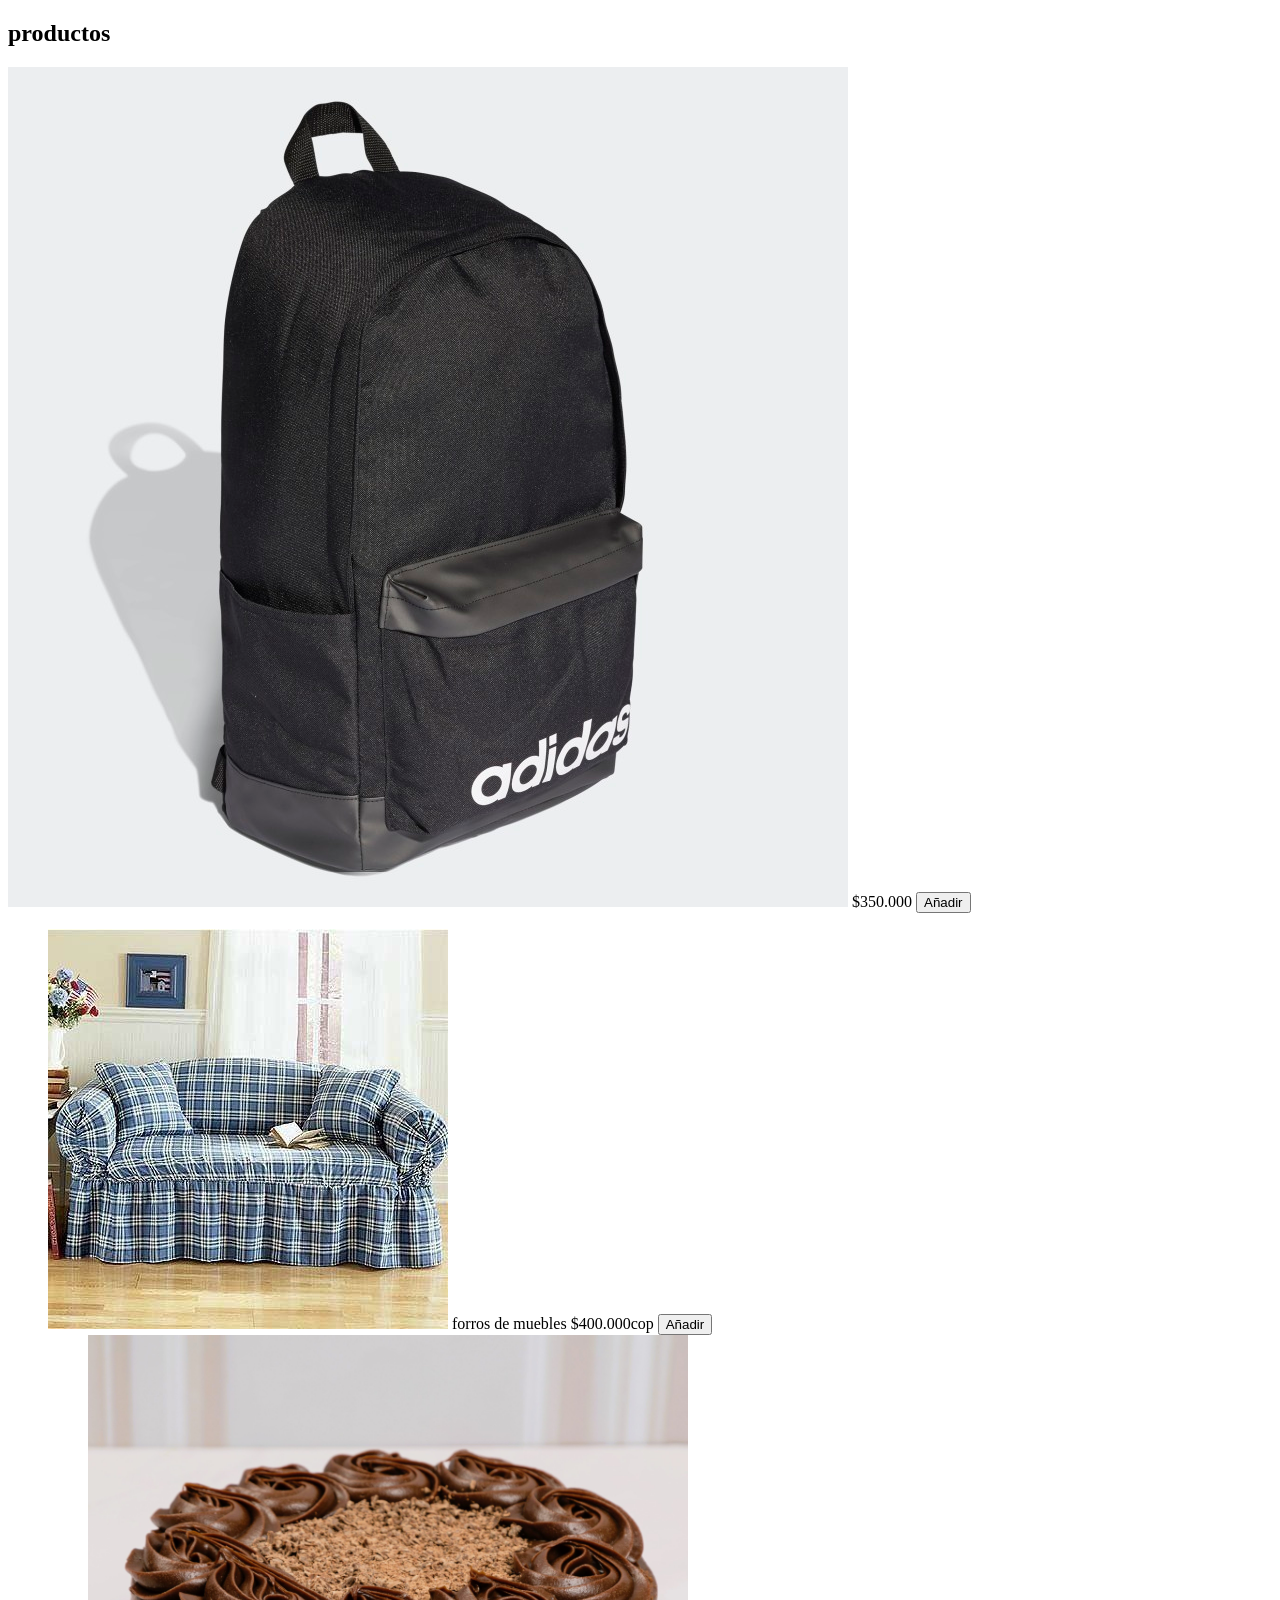
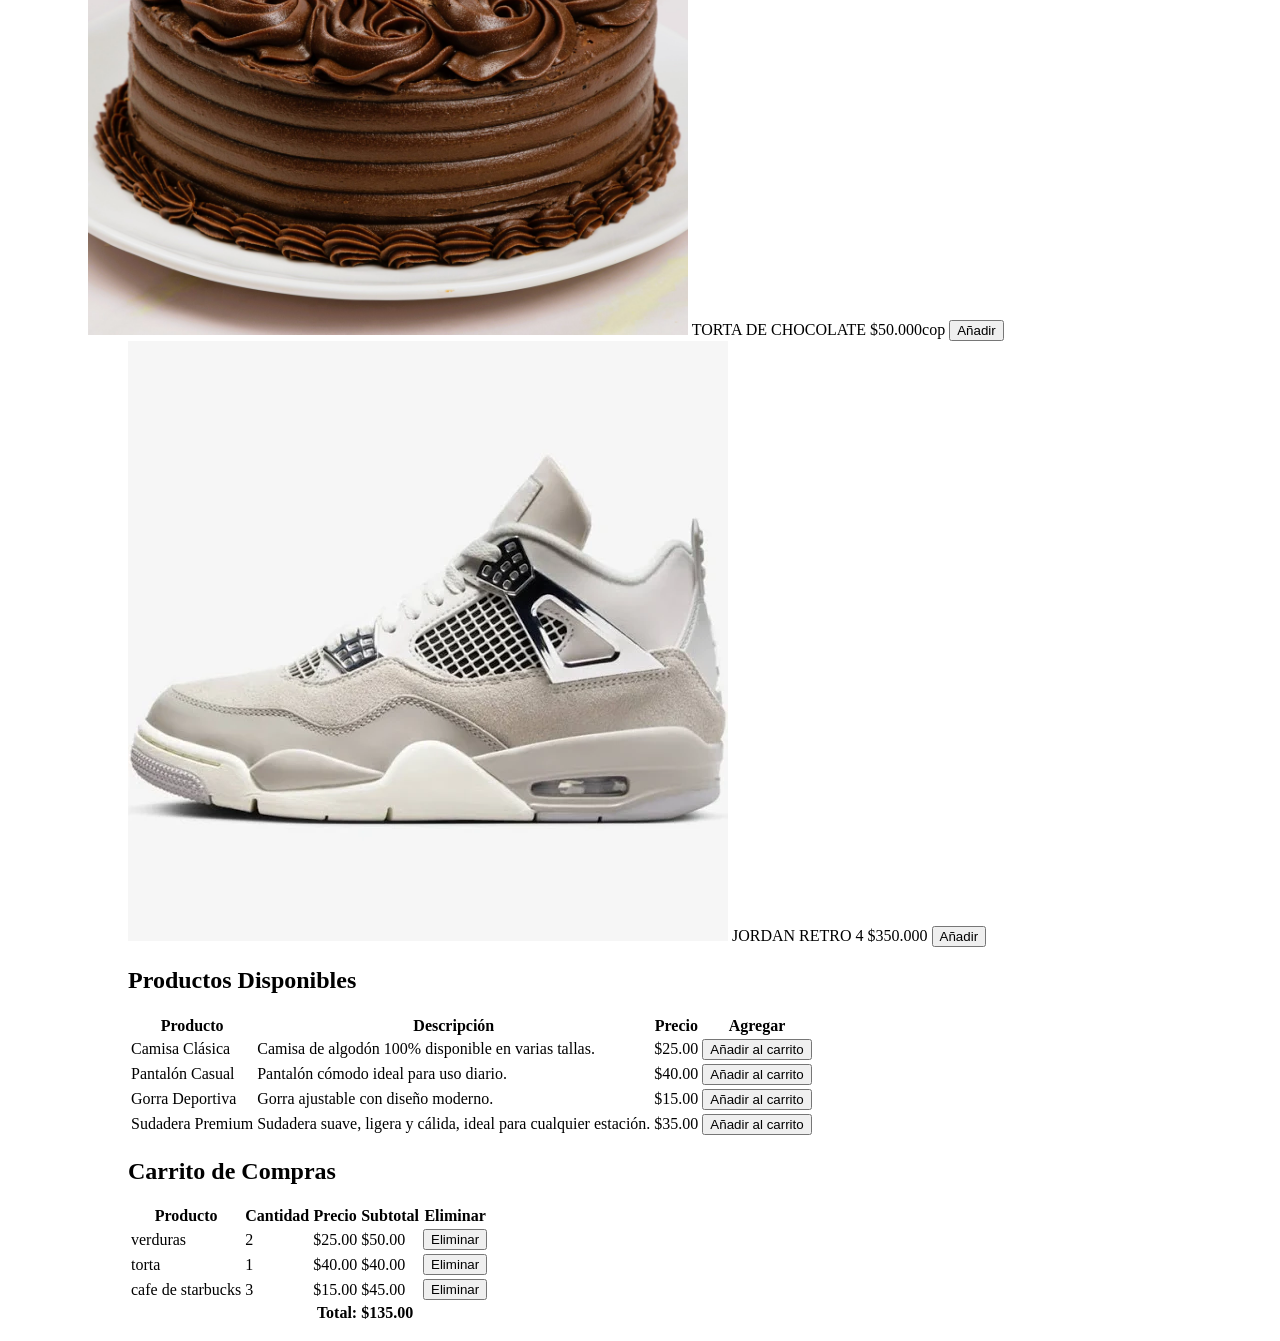
==== compras.html @ 532c4f7c "commit para enviar esto a otro repo" ====
<!DOCTYPE html>
<html lang="es">
<head>
  <title> Mi Página Blog </title>
</head>
<body>
<!DOCTYPE html>
<html lang="es">
<head>
    <meta charset="UTF-8">
    <meta name="viewport" content="width=device-width, initial-scale=1.0">
    <title>Mi Portafolio - [Tu Nombre]</title>
    </head>
<body>

    <header>
        <nav aria-label="Navegación principal">
<!DOCTYPE html>
<html>

<head>
  <title>productos</title>
</head>
<h1>productos</h1>
<img src="recursos/Linear_Classic_Backpack_Extra_Large_Black_DT8638_04_standard.jpg" alt="">

<body>
  <!-- Aquí irá el contenido de tu página -->
</body>
    <tr>
      <BOLSO BOLSO ADIDAS</td>
      <td>$350.000</td>
      <td><button data-producto="pan" data-precio="25.000cop">Añadir</button></td>
    </tr>
<ul>

</html>

<body>
  <nav>
  </nav>
  <img
    src="recursos/f1c47c8f89a8c096559667be06aa0bc3.jpg"
    alt="">
      <tr>
        <td>forros de muebles</td>
        <td>$400.000cop</td>
        <td><button data-producto="aguacate" data-precio="25.000cop">Añadir</button></td>
      </tr>
  <ul>

    </html>
    <img
      src="recursos/Torta-chocolate-1_04_13_2024-scaled.jpg"
      alt="" width="600">
        <tr>
          <td>TORTA DE CHOCOLATE</td>
          <td>$50.000cop</td>
          <td><button data-producto="torta" data-precio="25.000cop">Añadir</button></td>
        </tr>
    <ul>
      <img src="recursos/shopping.webp" alt="">
            <tr>
              <td>JORDAN RETRO 4</td>
              <td>$350.000</td>
              <td><button data-producto="torta" data-precio="25.000cop">Añadir</button></td>
            </tr>
<section id="productos">
  <header>
    <h2>Productos Disponibles</h2>
  </header>

  <table>
    <thead>
      <tr>
        <th>Producto</th>
        <th>Descripción</th>
        <th>Precio</th>
        <th>Agregar</th>
      </tr>
    </thead>

    <tbody>
      <tr>
        <td>Camisa Clásica</td>
        <td>Camisa de algodón 100% disponible en varias tallas.</td>
        <td>$25.00</td>
        <td><button>Añadir al carrito</button></td>
      </tr>

      <tr>
        <td>Pantalón Casual</td>
        <td>Pantalón cómodo ideal para uso diario.</td>
        <td>$40.00</td>
        <td><button>Añadir al carrito</button></td>
      </tr>

      <tr>
        <td>Gorra Deportiva</td>
        <td>Gorra ajustable con diseño moderno.</td>
        <td>$15.00</td>
        <td><button>Añadir al carrito</button></td>
      </tr>

      <tr>
        <td>Sudadera Premium</td>
        <td>Sudadera suave, ligera y cálida, ideal para cualquier estación.</td>
        <td>$35.00</td>
        <td><button>Añadir al carrito</button></td>
      </tr>
    </tbody>
  </table>
</section>
<section id="carrito">
  <header>
    <h2>Carrito de Compras</h2>
  </header>

  <table>
    <thead>
      <tr>
        <th>Producto</th>
        <th>Cantidad</th>
        <th>Precio</th>
        <th>Subtotal</th>
        <th>Eliminar</th>
      </tr>
    </thead>

    <tbody>
      <tr>
        <td
        <td>verduras</td>
        <td>2</td>
        <td>$25.00</td>
        <td>$50.00</td>
        <td><button>Eliminar</button></td>
      </tr>

      <tr>
        <td>torta</td>
        <td>1</td>
        <td>$40.00</td>
        <td>$40.00</td>
        <td><button>Eliminar</button></td>
      </tr>

      <tr>
        <td>cafe de starbucks</td>
        <td>3</td>
        <td>$15.00</td>
        <td>$45.00</td>
        <td><button>Eliminar</button></td>
      </tr>
    </tbody>

    <tfoot>
      <tr>
        <td colspan="3" style="text-align:right;"><strong>Total:</strong></td>
        <td><strong>$135.00</strong></td>
        <td></td>
      </tr>
    </tfoot>
  </table>
</section>
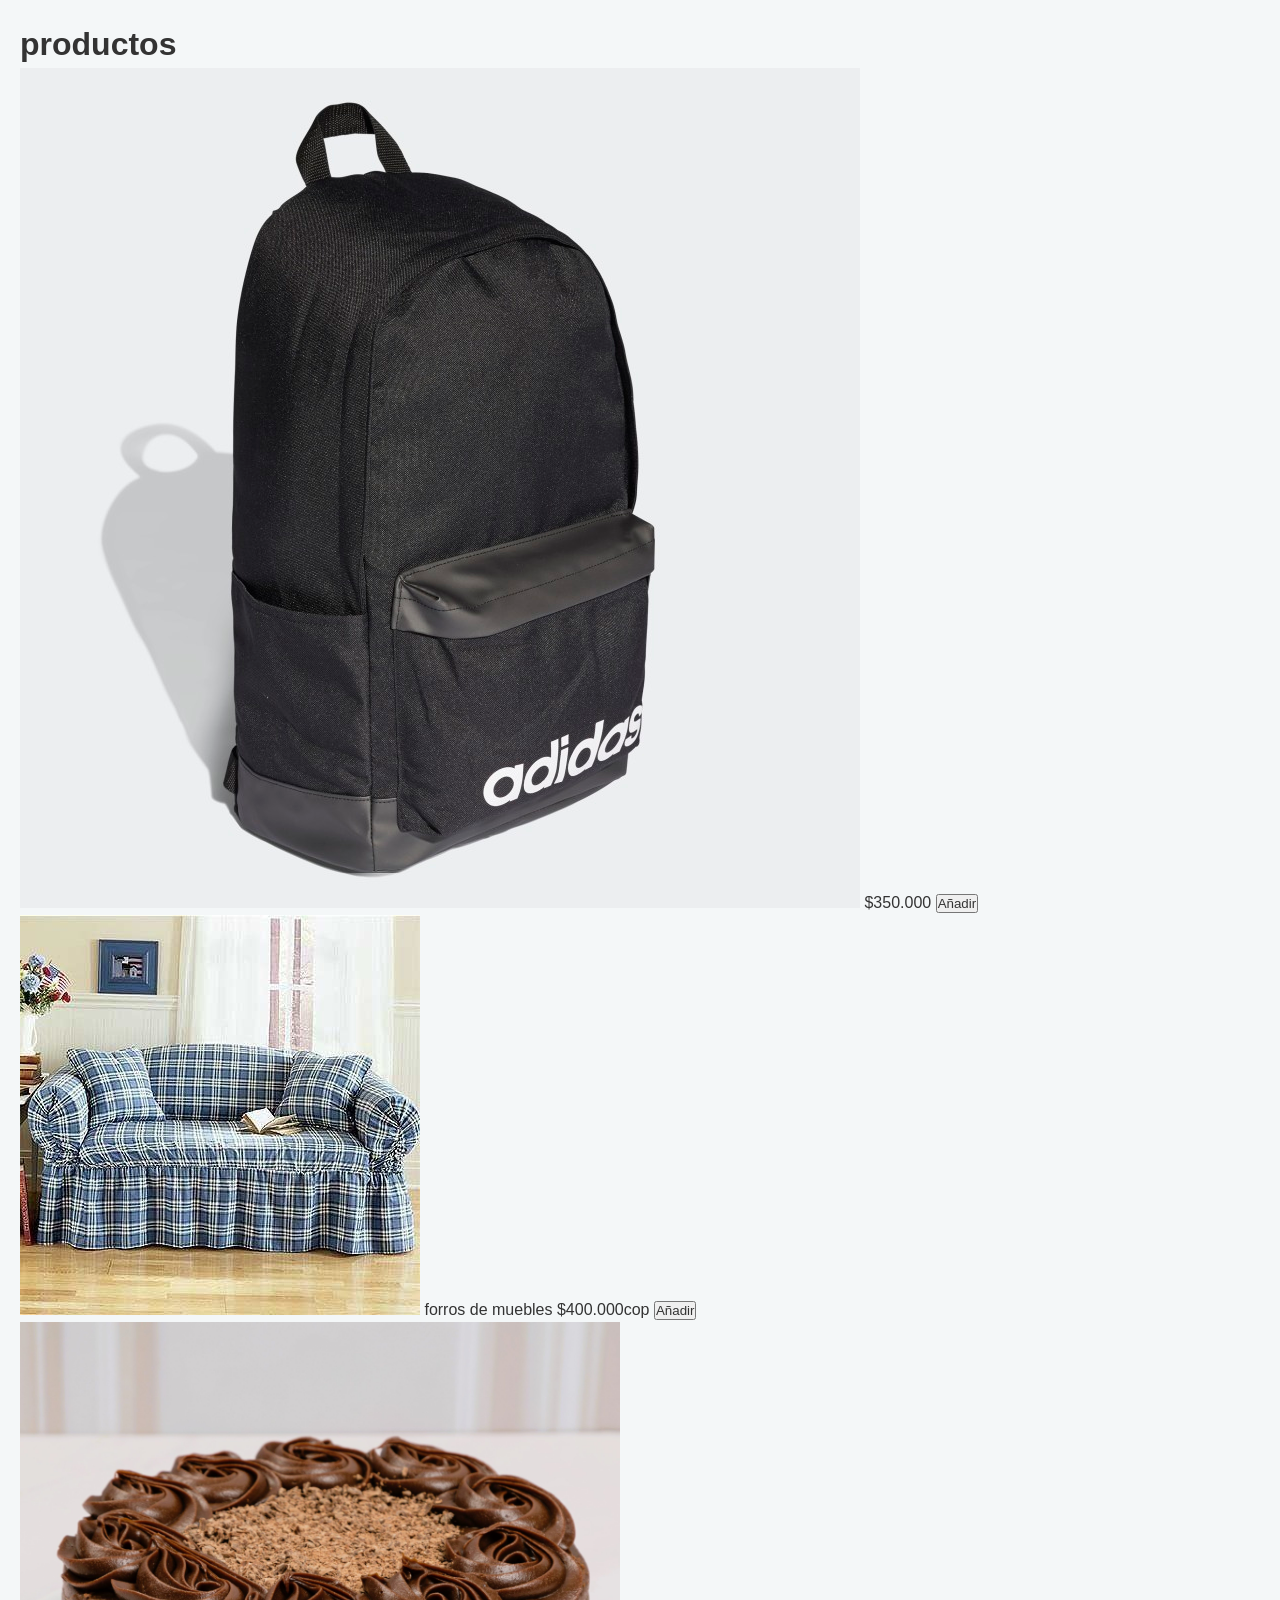
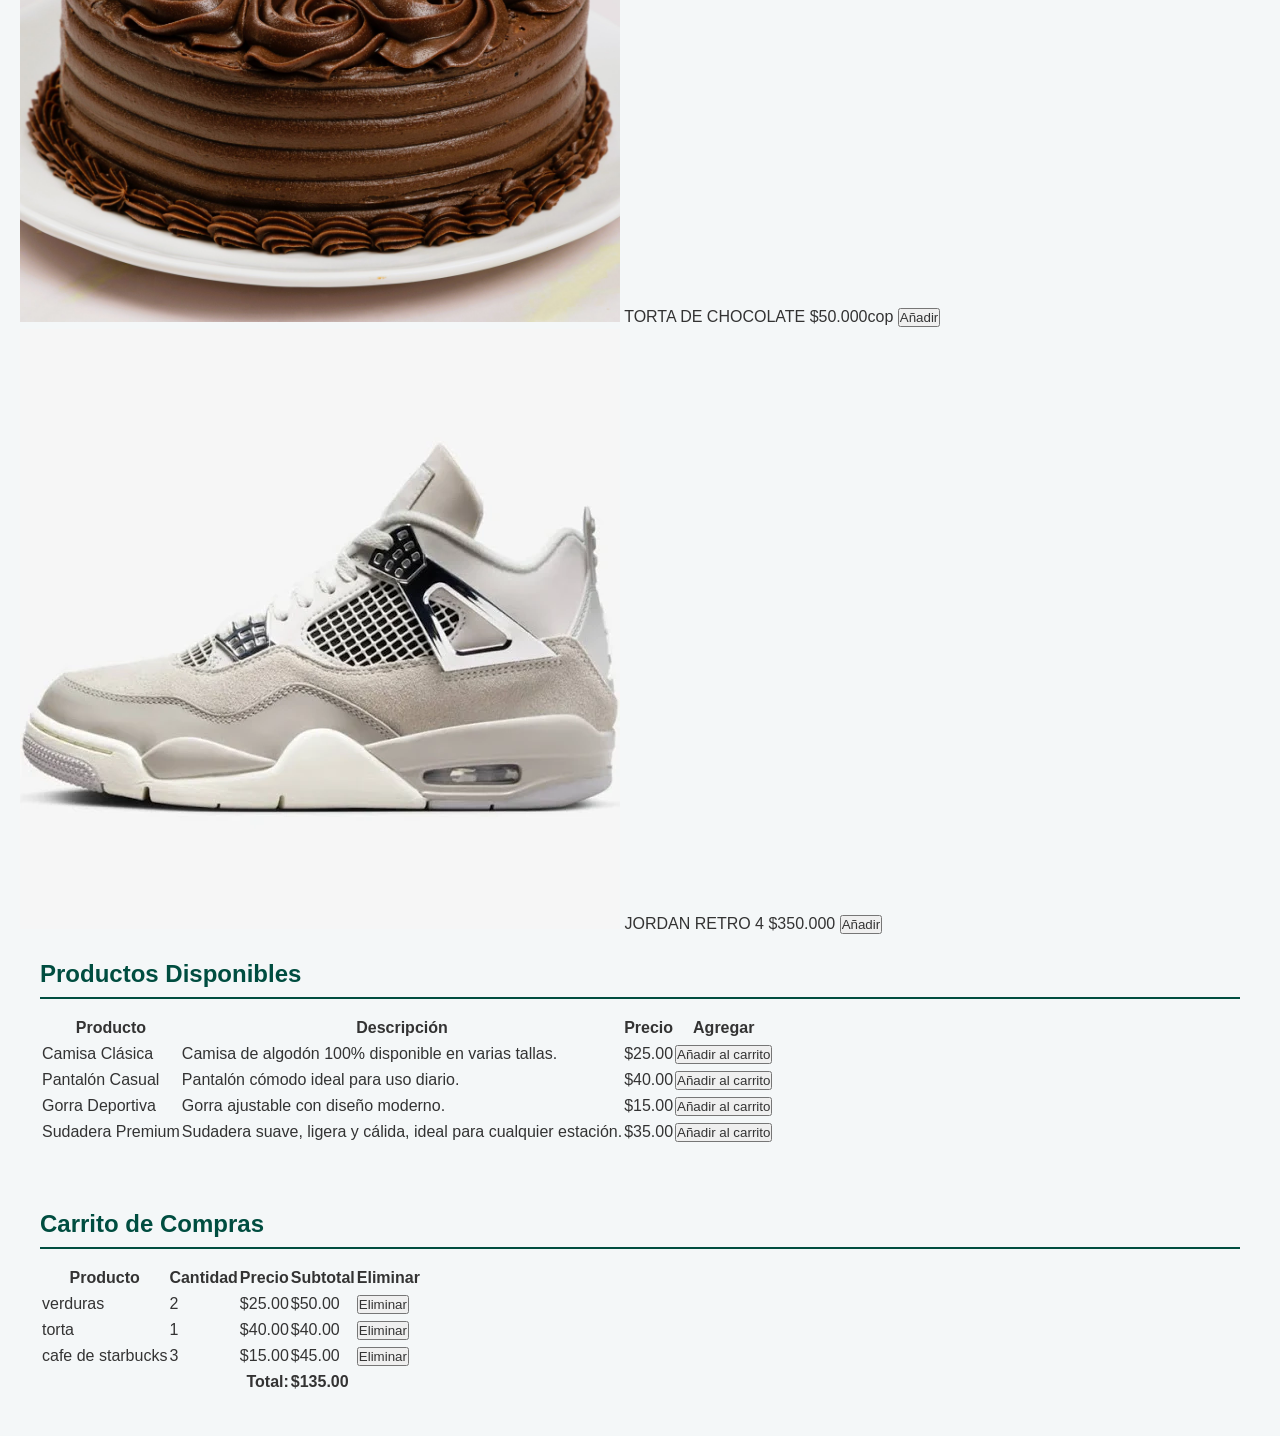
==== commit 71cb5be1: "realice mi guia" ====
--- a/compras.html
+++ b/compras.html
@@ -10,7 +10,8 @@
     <meta charset="UTF-8">
     <meta name="viewport" content="width=device-width, initial-scale=1.0">
     <title>Mi Portafolio - [Tu Nombre]</title>
-    </head>
+    <link rel="stylesheet" href="styles.css">
+  </head>
 <body>
 
     <header>
@@ -162,4 +163,4 @@
       </tr>
     </tfoot>
   </table>
-</section>+</section>
--- a/styles.css
+++ b/styles.css
@@ -0,0 +1,612 @@
+body {
+ 
+
+    font-family: Arial, sans-serif; 
+  color: #000000;                      
+  line-height: 1.5;                
+  margin: 20px;
+  background-color: #000000;
+}
+
+
+section {
+  background-color: rgb(29, 23, 78) (16, 19, 20); 
+  padding: 20px;
+  border-radius: 8px;
+  margin-bottom: 20px;
+}
+
+
+h1 {
+  font-size: 32px; 
+  color: black (0, 0, 0);  
+}
+
+h2 {
+  font-size: 24px;
+  color: darkgreen;
+}
+
+
+p {
+  font-size: 16px; 
+}
+
+
+.highlight {
+  color: red;       
+  font-weight: bold;
+}
+
+
+a {
+  color: rgb(255, 255, 255) (0, 0, 0);
+  text-decoration: #fff
+}
+
+a:hover {
+  text-decoration: #fff
+}
+p {
+  color: blue;
+}
+
+
+.contenedor p {
+  color: blue;
+}
+.contenedor > p {
+  border: 1px solid green;
+}
+ p {
+  margin-top: 50px;
+}
+.contenedor h2 ~ p {
+  font-style: italic;
+}
+body  {
+  background-color: rgb(0, 204, 255); 
+}
+{ .selection
+ background-color: rgb(0, 204, 255); 
+}
+
+p {
+  color: red; 
+  font-size: 16px;
+}
+.destacado {
+  background-color: yellow; 
+  border: 1px solid orange;
+}
+#principal {
+  width: 90%;
+  margin: 0 auto; 
+  padding: 20px;
+}
+
+p {
+  color: red;
+}
+
+.destacado {
+  color: blue;
+}
+
+#parrafo-especial {
+  color: green;
+}
+
+p {
+    color: blue;
+    font-size: 16px;
+    border: 1px solid #ccc;
+    padding: 10px;
+}
+
+.resaltado {
+    background-color: lightyellow;
+    font-weight: bold;
+    color: orange;
+}
+
+
+#encabezado-principal {
+    background-color: #333;
+    color: white;
+    text-align: center;
+    font-size: 24px;
+    padding: 20px;
+}
+
+
+p {
+   
+    color: darkslategray;
+    
+    font-size: 18px;
+    border: 1px solid #ccc;
+    padding: 10px;
+    
+}
+
+
+ */
+.resaltado {
+    background-color: #e0f7fa; /
+    font-weight: bold;
+   
+    color: #00796b;
+   
+}
+
+
+ 
+#encabezado-principal {
+    background-color: #004d40; 
+    color: white;
+    text-align: center;
+    font-size: 36px;
+    padding: 30px;
+}
+ <div>, <p>, <h1>, <body>
+* {
+    
+    font-family: Arial, Helvetica, sans-serif;
+    
+   
+    background-color: #f7f7f7;
+    
+   
+    margin: 0;
+    padding: 0;
+    
+
+    box-sizing: border-box; 
+    
+    color: #333;
+}
+
+.contenedor > p {
+    background-color: #bbdefb;
+    color: #1a237e; 
+    border: 2px dashed #1a237e;
+    margin-bottom: 5px;
+}
+
+span + p.hermano-adyacente {
+    background-color: #c8e6c9;
+    color: #1b5e20; 
+    font-size: 1.2em; 
+    padding: 10px;
+}
+
+
+span  p {
+    border-top: 3px solid #ffab00; 
+    margin-top: 10px;
+}
+
+
+* {
+    font-family: 'Segoe UI', Tahoma, Geneva, Verdana, sans-serif;
+    margin: 0;
+    padding: 0;
+    box-sizing: border-box; 
+    color: #333; 
+}
+
+
+#encabezado-pagina {
+    background-color: #00796b; 
+    color: white; 
+    padding: 20px;
+    text-align: center;
+}
+
+#encabezado-pagina h1 {
+    color: white;
+    font-size: 2.5em;
+}
+
+
+.contenedor-principal {
+    width: 80%;
+    margin: 20px auto; /
+    padding: 20px;
+    background-color: #e0f2f1; 
+    border-radius: 8px;
+}
+
+.destacado {
+    background-color: #ffcc80; 
+    font-weight: bold;
+    color: #e65100; 
+    padding: 2px 5px;
+    border-radius: 3px;
+    display: inline-block;
+}
+
+.boton-accion {
+    padding: 10px 15px;
+    background-color: #ffab00; 
+    color: #333;
+    border: none;
+    border-radius: 5px;
+    cursor: pointer;
+    margin-top: 15px;
+}
+
+
+p {
+    line-height: 1.6;
+    margin-bottom: 10px;
+}
+
+h2 {
+    color: #004d40;
+    margin-bottom: 15px;
+    border-bottom: 2px solid #004d40;
+    padding-bottom: 5px;
+}
+
+footer {
+    text-align: center;
+    padding: 10px;
+    background-color: #bdbdbd; 
+
+}
+
+
+p.hermano-adyacente + p {
+    font-style: italic;
+    background-color: #fff8e1; 
+    border: 1px dashed #ffb300;
+}
+
+
+span ~ p {
+    color: #0d47a1; 
+  
+}
+
+.padre-estricto > p {
+    
+    background-color: #f3e5f5; 
+    color: #4a148c; 
+    border: 3px solid #8e24aa; 
+    padding: 10px;
+    margin-bottom: 10px;
+}
+
+
+.padre-estricto p {
+    font-size: 1.1em;
+    font-weight: 400;
+}
+
+
+.padre-hermanos h3 ~ p {
+  /
+    background-color: #ffe0b2; 
+    border-left: 5px solid #ff9800; 
+    padding: 8px;
+    margin-top: 5px;
+}
+
+
+.padre-hermanos h3 ~ p {
+    
+    background-color: #ffe0b2; 
+    border-left: 5px solid #ff9800; /
+    padding: 8px;
+    margin-top: 5px;
+}
+
+
+.navegacion-combinada a {
+    text-decoration: none; 
+    padding: 5px 10px;
+    display: block;
+}
+
+.navegacion-combinada > ul > li {
+    list-style: none; 
+    display: inline-block; 
+    border-right: 1px solid #ccc;
+}
+
+
+.navegacion-combinada li > ul > li {
+    display: block; 
+    background-color: #f0f0f0;
+    border: none;
+}
+
+.referencia-hermano + li > a {
+    background-color: #ff9800; 
+    color: white;
+}
+
+.navegacion-combinada a:hover {
+    background-color: #e0f2f1;
+}
+
+
+.tarjeta-producto {
+    width: 300px;
+    margin: 20px;
+    border: 1px solid #ddd;
+    box-shadow: 0 4px 8px rgba(0, 0, 0, 0.1);
+    border-radius: 8px;
+    overflow: hidden; 
+    background-color: white;
+}
+
+
+.tarjeta-producto > * {
+    padding: 10px 15px;
+}
+
+
+.tarjeta-producto p {
+    color: #616161;
+}
+
+
+.tarjeta-producto > header {
+    background-color: #f5f5f5; 
+    border-bottom: 1px solid #eee;
+}
+
+
+.tarjeta-producto > .boton-comprar {
+    background-color: #4caf50; 
+    color: white;
+    text-align: center;
+    font-weight: bold;
+    margin-top: 10px;
+    transition: background-color 0.3s;
+}
+
+.tarjeta-producto > .boton-comprar:hover {
+    background-color: #388e3c;
+}
+
+
+.tarjeta-producto .detalles h4 {
+    color: #1a237e; 
+}
+
+
+.navegacion-principal a {
+    text-decoration: none; 
+    color: #4a148c; 
+    padding: 5px;
+}
+
+
+.navegacion-principal > ul > li {
+    display: inline-block;
+    border-right: 1px solid #ccc;
+}
+
+.navegacion-principal li > ul {
+    display: block; 
+    position: absolute; 
+}
+
+.titulo-seccion + p {
+    margin-top: 20px;
+    font-weight: bold; 
+    color: #00796b;
+}
+
+.referencia-hermano + li {
+    border: 2px dashed #ff9800;
+}
+
+.titulo-seccion ~ p {
+    font-size: 0.9em
+    font-style: italic;
+    background-color: #f7f7f7;
+}
+
+
+
+* {
+    box-sizing: border-box; 
+    margin: 0;
+    padding: 0;
+}
+
+body {
+    background-color: #f4f7f8;
+}
+
+.contenedor-principal {
+    width: 90%;
+    margin: 40px auto;
+    background-color: #ffffff;
+    border: 1px solid #cceeff; 
+    padding: 20px; 
+}
+/
+.fila-flexible {
+    display: flex; 
+    gap: 20px;
+    margin-bottom: 20px;
+}
+
+.bloque-contenido {
+   
+    flex-basis: 50%; 
+    padding: 15px;
+    border: 2px solid #a3e4d7;
+    margin-bottom: 15px;
+}
+
+.bloque-1 {
+    background-color: #e8f8f5;
+}
+/
+.bloque-2 {
+    background-color: #fcf3cf;
+}
+
+.etiqueta {
+    background-color: #5d9cec;
+    color: white;
+    padding: 2px 8px;
+    margin-right: 5px;
+}
+
+.enlace-accion {
+    display: inline-block; /
+    padding: 8px 12px;
+    margin: 5px; 
+    border: 1px solid #f39c12;
+    background-color: #f7dc6f;
+    text-decoration: none;
+    color: #333;
+}
+
+.tarjeta-caja {
+    width: 300px; 
+    height: 150px;
+    border: 5px solid #2980b9;
+    background-color: #ebf5fb;
+    margin-top: 20px;
+}
+
+.elemento-interno {
+    padding: 20px; 
+    background-color: #aed6f1;
+}
+
+
+.menu-principal {
+    background-color: #f7f9f9;
+    padding: 15px;
+    margin: 20px auto;
+    width: 90%;
+    border-radius: 5px;
+    box-shadow: 0 2px 5px rgba(0, 0, 0, 0.1);
+}
+
+
+.menu-principal a {
+    text-decoration: none
+    color: #1a5276;/
+    padding: 8px 10px;
+    display: block;
+}
+
+
+.lista-menu > li {
+    list-style: none;
+    display: inline-block;
+    margin-right: 5px;
+    background-color: #d6eaf8; 
+    position: relative;
+}
+
+.submenu > li {
+    display: block; 
+    background-color: #ebf5fb;
+    border-bottom: 1px solid #cceeff;
+}
+
+.item-referencia + li {
+    border-left: 3px solid #f39c12;
+    padding-left: 10px;
+}
+
+.menu-principal ~ * {
+    margin-left: 20px; 
+}
+
+.menu-principal ~ .boton-accion {
+    background-color: #f1c40f;
+    border: none;
+    padding: 10px 15px;
+    font-weight: bold;
+    color: #333;
+    cursor: pointer;
+    display: block;
+    width: 200px;
+    text-align: center;
+    margin-top: 15px;
+}
+
+/* ================================================= */
+/* 1. Estilo Base y Descendencia (Jerarquía general) */
+/* ================================================= */
+
+/* Estilo para el contenedor principal de la tarjeta */
+.perfil-tarjeta {
+    width: 300px;
+    border: 1px solid #e0e0e0;
+    padding: 20px;
+    margin: 20px 0;
+    text-align: center;
+    border-radius: 10px;
+    box-shadow: 0 4px 10px rgba(0, 0, 0, 0.05);
+}
+
+/* Selector de Descendencia (Espacio): Aplica estilo a TODOS los <p> dentro de la tarjeta */
+/* Esto define un estilo para el cargo, que es un <p>. */
+.perfil-tarjeta p {
+    color: #757575; /* Color gris para información secundaria */
+    margin-top: 5px;
+    font-size: 0.9em;
+}
+
+/* Selector de Descendencia: Estilos para todos los <li> dentro de las redes sociales */
+.perfil-tarjeta .redes-sociales li {
+    display: inline; /* Pone los ítems de la lista en línea */
+    list-style: none;
+    margin: 0 5px;
+}
+
+.info-personal h3 {
+    color: #263238; 
+    margin-bottom: 0;
+}
+
+/
+.redes-sociales li:first-child a {
+    padding-left: 0;
+}
+
+/* Pseudoclase :hover + Descendencia: Efecto de interacción para todos los enlaces */
+.perfil-tarjeta a:hover {
+    color: #00796b; /* Resalta el enlace al pasar el ratón */
+    text-decoration: underline;
+}
+
+/* ================================================= */
+/* 3. Hermano Adyacente y General (Elementos Cercanos) */
+/* ================================================= */
+
+/* Selector de Hermano Adyacente (+): Estilo para el <button> que sigue INMEDIATAMENTE a la tarjeta */
+.perfil-tarjeta + .boton-contacto {
+    /* Esto separa el botón directamente de la tarjeta y le da estilo de acción principal */
+    background-color: #00796b;
+    color: white;
+    padding: 10px 20px;
+    border: none;
+    border-radius: 5px;
+    cursor: pointer;
+    display: block; /* Lo hace ocupar su propia línea */
+    margin-bottom: 15px;
+    width: 300px; /* Igual que la tarjeta para alineación */
+}
+
+/* Selector de Hermano General (~): Estilo para el <p> que sigue a la tarjeta (sin importar el botón en medio) */
+.perfil-tarjeta ~ p {
+    color: #1565c0; /* Texto azul para la información secundaria */
+    border-top: 1px dashed #bbdefb;
+    padding-top: 10px;
+    width: 300px; /* Igual que la tarjeta para alineación */
+}
